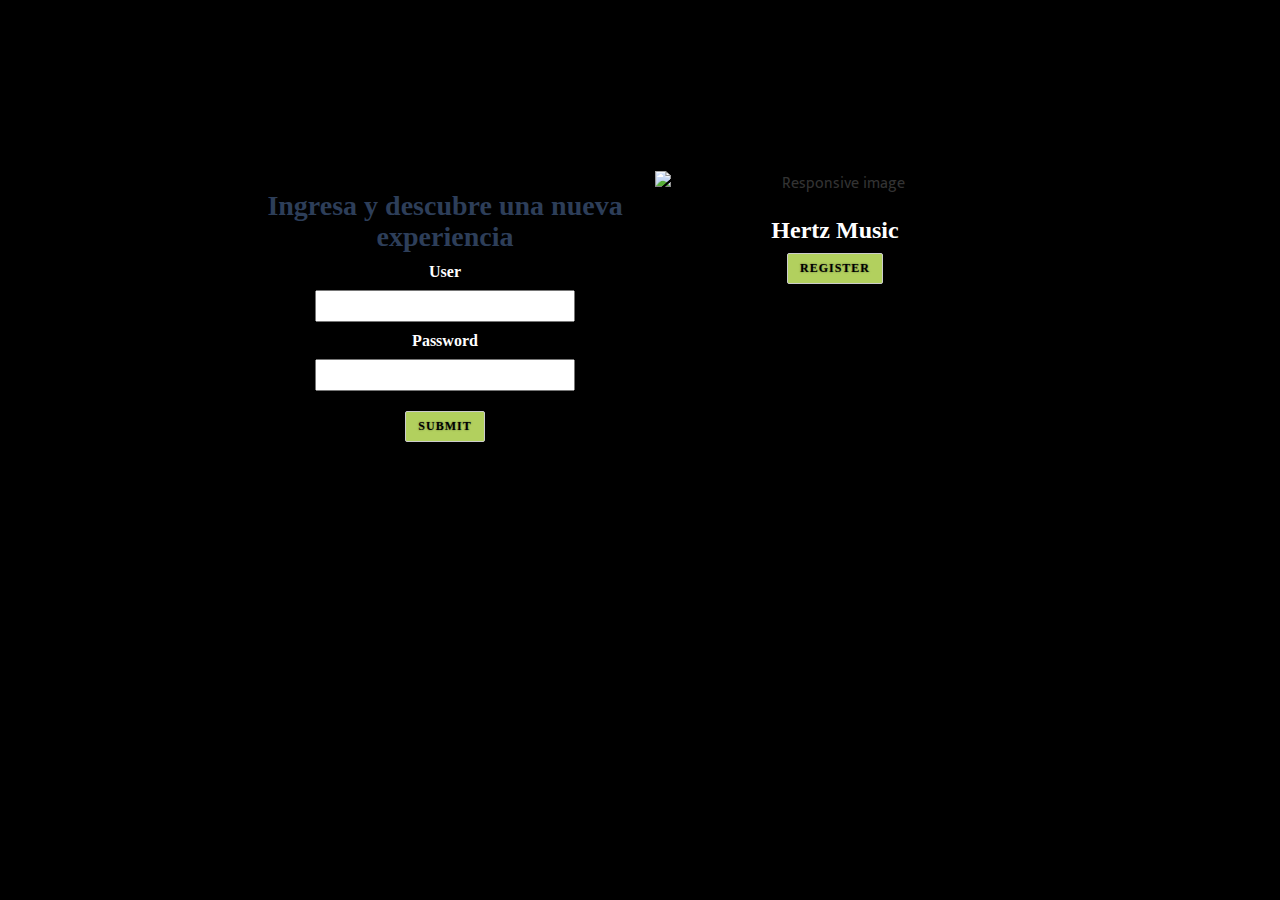
==== src/main/webapp/index.html @ 81394a3b "Iniciacion" ====
<!DOCTYPE html>
<html lang="en">
<head>
	<meta charset="utf-8" />
    
    <meta name="viewport" content="width=device-width, initial-scale=1" />
    <meta name="description" content="Prueva del sistema">
    <meta name="author" content="Froznar">
	
    <title>Hertzz Music</title>
	
    <!-- Bootstrap Core CSS -->
    <link href="css/bootstrap.min.css" rel="stylesheet" type="text/css">
	
	<!-- Custom CSS -->
    <link href="css/style.css" rel="stylesheet">

	<link rel="stylesheet" href="fonts/stylesheet.css">
	<link href="css/mb-comingsoon-iceberg.css" rel="stylesheet" />
	
	<!-- Custom Fonts -->
    <link href="font-awesome/css/font-awesome.min.css" rel="stylesheet" type="text/css">
	
	<!-- jQuery and Modernizr-->
	<script src="js/jquery-2.1.1.js"></script>
	<script src="js/modernizr.custom.97074.js"></script>
</head>
<body>

<div class="container">
  <div class="row log">
  	<div class="col-md-4 col-md-offset-2 cent" >
  		<form action="">
  			<p>
  				<h2 class="normalfont">Ingresa y descubre una nueva experiencia</h2>
	  			<h5 class="titlefont"> User</h5>
	  			<input type="text" name="user">
	  			<h5 class="titlefont"> Password</h5>
	  			<input type="text" name="password">
  			</p>
  			<p>
	  			<input class="btn btn-default" type="submit" value="Submit">
  			</p>
  		</form>
  	</div>
  	<div class="col-md-4 cent">
  		<img src="/images/Hertzz.png" class="img-responsive" alt="Responsive image">
  		<h3 class="titlefont">Hertz Music</h3>
  		<input class="btn btn-default" type="submit" value="Register">
  	</div>
  	
  	
</div>
</div>

</body>
</html>
---- src/main/webapp/css/style.css ----
/* ==== Google font ==== */
@import url(http://fonts.googleapis.com/css?family=Roboto:400,300,700,900);
@import url('http://fonts.googleapis.com/css?family=Ek+Mukta:400,600,700');

/* ---------------------------------------------------------------------------- */
/* ------------------------------------Html-Body------------------------------- */
/* ---------------------------------------------------------------------------- */
body {
	font-family: 'Ek Mukta', sans-serif;
	
	background-color: #000000 ;
	font-size: 16px;line-height: 1.6em;
	font-weight: 400;
	/*background-image: url("/images/hertz.png");*/
	-webkit-background-size: cover;
    -moz-background-size: cover;
    -o-background-size: cover;
    background-size: cover;
}
html, body {width:100%; padding:0; margin:0;}

/* ---------------------------------------------------------------------------- */
/* ---------------------------------------------------------------------------- */
/* ---------------------------------------------------------------------------- */
html { -webkit-text-size-adjust: none;}
.video embed,.video object,.video iframe { width: 100%;  height: auto;}
img{max-width:100%;	height: auto;width: auto\9; /* ie8 */}

h1 {font-size: 32px;}
h2 {font-size: 28px;}
h3 {font-size: 24px;}
h4 {font-size: 20px;}
h5 {font-size: 16px;}
h6 {font-size: 12px;}


h1,h2,h3,h4,h5,h6 {font-family: 'Roboto', sans-serif;font-weight: 600;color: #FFFFFF;}

p {margin: 0 0 20px;}

a {
   color: #DE5781;
   -webkit-transition: all .2s ease-in-out;
   -moz-transition: all .2s ease-in-out;
   transition: all .2s ease-in-out;
}

a:hover,
a:focus {text-decoration: none;}

.center{text-align: center; margin: 0 auto;}
.f-right{float: right;}
.f-left{float: left;}
.t-right{text-align: right;}
.t-left{text-align: left;}

.post{}
.post:after, .post:before, article:after, article:before, section:after, section:before{clear: both; content: '\0020'; display: block; visibility: hidden; width: 0; height: 0;}

.clear{content: "\0020"; display: block; height: 0; clear: both; visibility: hidden; }
.clearfix:after, .clearfix:before{clear: both; content: '\0020'; display: block; visibility: hidden; width: 0; height: 0;}

/* --Line-- */
hr.line { margin: 15px auto; padding: 0; max-width: 90px;border: 0; border-top: solid 5px #ddd;text-align: center;}

/* --Page-- */
body.index-page {}
body.sub-page {padding-top: 30px;background-color: #F9F9F9;}
body.sub-page .logo {margin: 110px 0 80px;background: url(../images/bg.jpg) fixed; padding: 30px 0 50px;}


/* ---------------------------------------------------------------------------- */
/* ----------------------------------Header////-------------------------------- */
/* ---------------------------------------------------------------------------- */
.navbar-default {border-color: transparent;background-color: #f1f1f1;}
.navbar-default .navbar-brand {font-family: Helvetica,Arial,cursive;color: #DE5781;display: none;}
.navbar-default .navbar-brand:hover,
.navbar-default .navbar-brand:focus,
.navbar-default .navbar-brand:active,
.navbar-default .navbar-brand.active {color: #DE5781;}

.navbar-default .navbar-collapse {border-color: rgba(255,255,255,.02);}

.navbar-default .navbar-toggle {border-color: #DE5781;background-color: #DE5781;}
.navbar-default .navbar-toggle:hover,
.navbar-default .navbar-toggle:focus {background-color: #DE5781;}

.navbar-default .nav li a {text-transform: uppercase;font-family: Helvetica,Arial,sans-serif;font-weight: 400;letter-spacing: 1px;color: #333;}
.navbar-default .nav li a:hover,
.navbar-default .nav li a:focus {outline: 0;color: #DE5781;}

.navbar-default .nav-justified{}
.navbar-default .nav-justified li {border-right: 1px solid #eee;border-top: 1px solid #eee;border-bottom: 1px solid #eee;background-color: rgba(255,255,255,0.5);}
.navbar-default .nav-justified li:last-child {border-right: none;}
.navbar-default .nav-justified li.active a {background-color: rgba(255,255,255,0.9);}

@media(min-width:768px) {
    .navbar-default {padding: 25px 0;border: 0;background-color: transparent;-webkit-transition: padding .3s;-moz-transition: padding .3s;transition: padding .3s;}
    .navbar-default.navbar-shrink {padding: 0px 0;background-color: #fff;}
    .navbar-default.navbar-shrink .navbar-brand {font-size: 1.5em;}
}
@media(max-width:768px) {
	.navbar-default .navbar-brand {display: block;}
}



/* Carousel Styles */
.carousel-inner img {width: 100%;max-height: 650px;}

.carousel-control {width: 0;}
.carousel-control.left,
.carousel-control.right {opacity: 1;filter: alpha(opacity=100);background-image: none;background-repeat: no-repeat;text-shadow: none;}
.carousel-control .glyphicon-chevron-left, 
.carousel-control .glyphicon-chevron-right, 
.carousel-control .icon-prev, 
.carousel-control .icon-next {position: absolute;top: 45%;z-index: 5;display: inline-block;}
.carousel-control .glyphicon-chevron-left,
.carousel-control .icon-prev {left: 30px;}
.carousel-control .glyphicon-chevron-right,
.carousel-control .icon-next {right: 30px;}
.carousel-control.left span:hover,
.carousel-control.right span:hover {opacity: .7;filter: alpha(opacity=70);}

.carousel-indicators .active {background-color: #fffffff;}
.carousel-indicators {bottom: 85px;}

.carousel-inner > .item {margin-left:0;margin-top:0;margin-bottom:0;padding-left: 0;width: 100%;height: auto;}
.carousel-inner > .item > img,
.carousel-inner > .item > a > img {display: block;max-width: 100%;height: auto;margin-left:0;padding-left: 0;}

/* Carousel Header Styles */
.header-text {position: absolute;top: 35%;left: 1.8%;right: auto;width: 96.66666666666666%;color: #fff;}

.logo {text-align: center;position: relative;}
.logo .and {font: italic 100px "Times New Roman", Georgia, serif;display: inline-block;line-height: 1;position: relative;top: 25px;color: #fff;}
.logo .name {color: #fff;font-family: "Montserrat", Helvetica, Arial, sans-serif;font-weight: 700;display: inline-block;margin: 0 2%;vertical-align: middle;font-size: 55px;text-transform: uppercase;}
.logo .name span {display: block;font-size: 30px;text-transform: none;margin-top: 20px;}

@media(max-width:768px) {.carousel-inner img {margin:30px 0 80px;}}

/* ---------------------------------------------------------------------------- */
/* -------------------------------------Content-------------------------------- */
/* ---------------------------------------------------------------------------- */
#page-content{}

/* ---HomePage--- */
.box-content {padding: 100px 0;}
.box-content .heading{margin-bottom: 50px; text-align: center;}
.box-content.box-style-1{background-attachment:fixed; background-image: url(../images/bg-1.jpg); background-color: #222;color:#fff;}
.box-content.box-style-2{background-attachment:fixed; background-image: url(../images/bg-2.jpg); background-color: #222;color:#fff;}

/* ---------------------------------------------------------------------------- */
/* -------------------------------------Box 1---------------------------------- */
/* ---------------------------------------------------------------------------- */
.box-content.box-1 {}
.box-content.box-1 .box-item{margin-bottom: 120px;float: left;text-align: center;font-family: 'Open Sans', sans-serif;
	border-radius: 4px;
	background-color: rgba(255, 255, 255, 0.8);
	padding: 100px 0 20px 0;
	margin-top: -180px;
	position: relative;
	-webkit-box-shadow: 0px 56px 36px -60px #121D12;
	-moz-box-shadow: 0px 56px 36px -60px #121D12;
	-o-box-shadow: 0px 56px 36px -60px #121D12;}
.box-content.box-1 .box-item h3{color: #363638;font-size:1.5em;text-transform:uppercase;}
.box-content.box-1 .box-item p{font-family: Arial, Helvetica, sans-serif;font-size: 15px;color:#816943;line-height: 25px;margin: 0.5em auto 0.8em auto;width: 90%;}

@media(min-width:768px) {.box-content.box-1 .box-item img{position:absolute; top:-40%;left:30%;border:3px solid #eee;}}

/* ---------------------------------------------------------------------------- */
/* -------------------------------------Box 2---------------------------------- */
/* ---------------------------------------------------------------------------- */
.box-content.box-2 {}
.box-content.box-2 h2{color:#fff;}
.box-content.box-2 .box-item {margin-top: 30px;border-bottom: 1px solid #fff;border-top: 1px solid #fff;padding: 60px 0px 40px 0px;color: #fff;}

/* ---------------------------------------------------------------------------- */
/* -------------------------------------Box 3---------------------------------- */
/* ---------------------------------------------------------------------------- */
.box-content.box-3 {}
.box-content.box-3 .box-item{margin-bottom: 20px; display: inline-block;}
.box-content.box-3 .da-thumbs {list-style: none;position: relative;margin: 10px auto;padding: 0;}
.box-content.box-3 .da-thumbs li {display:inline-block;margin: 5px;background: #fffeff;padding: 8px;position: relative;box-shadow: 0 1px 3px rgba(0,0,0,0.1);}
.box-content.box-3 .da-thumbs li a,
.box-content.box-3 .da-thumbs li a img {display: block;position: relative;}
.box-content.box-3 .da-thumbs li a {overflow: hidden;}
.box-content.box-3 .da-thumbs li a div {position: absolute;background: #333;background: rgba(0,0,0,0.7);width: 100%;height: 100%;}
.box-content.box-3 .da-thumbs li a div span {display: block;padding: 20px 0;margin: 80px 20px 20px 20px;text-transform: uppercase;font-weight: normal;color: rgba(255,255,255,0.9);text-shadow: 1px 1px 1px rgba(0,0,0,0.4);border-bottom: 1px solid rgba(255,255,255,0.5);box-shadow: 0 1px 0 rgba(0,0,0,0.1), 0 -10px 0 rgba(255,255,255,0.3);}

/* ---------------------------------------------------------------------------- */
/* -------------------------------------Box 4---------------------------------- */
/* ---------------------------------------------------------------------------- */
.box-content.box-4 {}
.box-content.box-4 .box-item{}
.box-content.box-4 blockquote {position: relative;padding: 60px 120px;text-align: center;font-size: 43px; border:none;line-height: 1.2;}
.box-content.box-4 blockquote:before, .box-content.box-4 blockquote:after {position: absolute;width: 60px;height: 60px;font-size: 130px;line-height: 1; }
.box-content.box-4 blockquote:before {top: 0;left: 0;content: "\201C"; }
.box-content.box-4 blockquote:after {top: 0;right: 0;content: "\201D"; }
@media only screen and (max-width: 1100px) {
 .box-content.box-4 blockquote {font-size: 30px; } 
 }
@media only screen and (max-width: 960px) {
 .box-content.box-4 blockquote {padding: 30px 60px;font-size: 22px; }
 .box-content.box-4 blockquote:before, .box-content.box-4 blockquote:after {width: 30px;height: 30px;font-size: 70px; } 
 }
@media only screen and (max-width: 690px) {
 .box-content.box-4 blockquote {padding: 10px 30px;font-size: 20px; }
 .box-content.box-4  blockquote:before, .box-content.box-4 blockquote:after {font-size: 35px; } 
 }

/* ---------------------------------------------------------------------------- */
/* -------------------------------------Box 5---------------------------------- */
/* ---------------------------------------------------------------------------- */
.box-content.box-5 {}
.box-content.box-5 .box-item{}
.box-content.box-5 .box-item {background: #ffffff; color: #3F3F3F; margin-bottom: 30px; }
.box-content.box-5 .box-item .wrapper{padding: 20px 30px; }
.box-content.box-5 .box-item img{border: none;margin-top: 30px;border: 7px double #eee; }
.box-content.box-5 .box-item div{padding: 0;}
.box-content.box-5 .fix-right {float: right;}

@media only screen and (max-width: 900px) {.box-content.box-5 .fix-right {float: none;}}
@media only screen and (max-width: 700px) {.box-content.box-5 .box-item {text-align: center;}}
/* ---------------------------------------------------------------------------- */
/* -------------------------------------Box 6---------------------------------- */
/* ---------------------------------------------------------------------------- */
.box-content.box-6 {border-bottom: 1px solid #DDD;border-top: 1px solid #DDD;}
.box-content.box-6 .box-item{background-color: #F9F9F9;margin-bottom: 30px;border: 1px solid #eee;} 
.box-content.box-6 .box-item .content{padding: 10px 30px 30px;} 
.box-content.box-6 .box-item .content h3{font-weight: 500;color: #DE5781;font-size: 24px;margin-bottom: 20px;} 
.box-content.box-6 .box-item .content span{color: #bbb;font-size: 15px;}
/* ---------------------------------------------------------------------------- */
/* -------------------------------------Box 7---------------------------------- */
/* ---------------------------------------------------------------------------- */
.box-content.box-7 {}
.box-content.box-7 .box-item{} 


/* ---------------------------------------------------------------------------- */
/* ---------------------------------MainContent-------------------------------- */
/* ---------------------------------------------------------------------------- */
#main-content {margin-bottom: 30px;}

article{background:#ffffff;padding: 10px 40px 20px;margin-bottom:30px;border-radius:4px;-webkit-border-radius:4px;-moz-border-radius:4px;}
article:after, article:before{clear: both; content: '\0020'; display: block; visibility: hidden; width: 0; height: 0;}
article a:hover {color: #333;}
article .info {margin: 5px 0 10px 0;}

article .art-header{padding: 5px 0px;}

article .art-content {}
article .art-content a{font-weight: bold;}

article .art-content ol {float: left;text-align: justify;margin: 10px 50px;font-size: 16px;list-style-type: circle;}

article .entry-title {line-height: 1;position: relative; width: 100%;font-size: 50px;margin: 10px 0 30px 0;}
article .entry-title h2{line-height: 1.2;font-size: 38px;}

article .excerpt {border-bottom: 1px dashed #aaa;border-top: 1px dashed #aaa;margin: 20px 0;}
article .excerpt p{color: #888;margin: 10px 0;}
article .dropcap {font-size: 70px;line-height: 70px;font-weight: 500;float: left;margin-right: 20px;}

/* ---------------------------------------------------------------------------- */
/* ---------------------------------Sidebar-------------------------------- */
/* ---------------------------------------------------------------------------- */
#sidebar{}

.widget{background: #fff;margin-bottom:30px;border-radius:4px;-webkit-border-radius:4px;-moz-border-radius:4px;padding: 10px 0;}
.widget:after, .widget:before{clear: both; content: '\0020'; display: block; visibility: hidden; width: 0; height: 0;}
.widget ul li{list-style:none;}
.widget .heading {border-bottom: 1px solid #ddd;text-align: center;padding: 10px;}
.widget .content {padding:20px 35px;}

.widget.wid-about {}

.widget.wid-tags {}
.widget.wid-tags ul a 
{ 
	float:left; 
	height:24px; 
	line-height:24px; 
	position:relative; 
	font-size:16px; 
	letter-spacing: 1px;
	margin-bottom:12px; 
	margin-left:12px; 
	background: #DE5781; 
	color:#fff; 
	text-decoration:none; 
	-moz-border-radius-bottomright:4px; 
	-webkit-border-bottom-right-radius:4px; 
	border-bottom-right-radius:4px; 
	-moz-border-radius-topright:4px; 
	-webkit-border-top-right-radius:4px; 
	border-top-right-radius:4px; 
	padding:0 10px 0 12px; 
} 
.widget.wid-tags ul a:before 
{ 
	content:""; 
	float:left; 
	position:absolute; 
	top:0; 
	left:-12px; 
	width:0; 
	height:0; 
	border-color:transparent #DE5781 transparent transparent; 
	border-style:solid; 
	border-width:12px 12px 12px 0; 
} 
.widget.wid-tags ul a:after 
{ 
	content:""; 
	position:absolute; 
	top:10px; 
	left:0; 
	float:left; 
	width:4px; 
	height:4px; 
	-moz-border-radius:2px; 
	-webkit-border-radius:2px; 
	border-radius:2px; 
	background:#fff; 
	-moz-box-shadow:-1px -1px 2px #DE5781; 
	-webkit-box-shadow:-1px -1px 2px #DE5781; 
	box-shadow:-1px -1px 2px #DE5781; 
} 
.widget.wid-tags ul a:hover {background:#555;} 
.widget.wid-tags ul a:hover:before {border-color:transparent #555 transparent transparent; -webkit-transition: all .2s ease-in-out;-moz-transition: all .2s ease-in-out;transition: all .2s ease-in-out;}

.widget.wid-archive {}
.widget.wid-archive select {margin: 5px 0;height: 40px;width: 100%;padding-left: 10px;font-family: "Noto Serif",serif;font-size: 16px; background-color: #e9e9e9;color: #777777;border: none;}

.widget.wid-gallery {}
.widget.wid-gallery img{margin-bottom: 30px;max-width: 100%;}

.widget.wid-links {}
.widget.wid-links  ul {padding-left:0;}
.widget.wid-links ul li { line-height: 2.8;border-bottom: 1px dashed #DDD;}

/* ---------------------------------------------------------------------------- */
/* ------------------------------------Footer---------------------------------- */
/* ---------------------------------------------------------------------------- */

footer {text-align: center;border-top: 1px solid #ddd;}
footer .copyright {color: #333333;font-size: 17px;letter-spacing:1px;margin-top: 10px;}
footer .wrap-footer {padding: 30px 50px 10px 50px;background-color: #ffffff;}

footer ul.social-buttons li a{display: block;width: 40px;height: 40px;border-radius: 50%;font-size: 20px;line-height: 40px;color: #ffffff;background-color: #DE5781;transition-duration: 0.3s;}
footer ul.social-buttons li a:hover, ul.social-buttons li a:focus, ul.social-buttons li a:active{background-color: #333333;}

footer ul.quicklinks {margin-top: 10px;}

/* ---------------------------------------------------------------------------- */
/* -------------------------------------Contact-------------------------------- */
/* ---------------------------------------------------------------------------- */
.contact h2{font-size: 34px; font-weight: 500;letter-spacing: 3px;padding-top: 20px ;text-align: center;}

#contact_form {padding:25px;}

#ff label {cursor:pointer;margin:px 0;display:block;font-weight:bold;}

#ff input {display:block;width:90%;border-radius:4px;-webkit-border-radius:4px;-moz-border-radius:4px; color:#000;	border:1px solid #5f5f5f;padding:10px;margin: 5px 0 25px 0;}

textarea {display:block;width:90%;height:200px; border-radius:4px;-webkit-border-radius:4px;-moz-border-radius:4px;background-color:#fff; color:#000;	border:1px solid #5f5f5f;padding:10px;margin: 5px 0 25px 0;}

#ff .sendButton {border: none;cursor:pointer;background-color: #DE5781;-webkit-border-radius:3px;-moz-border-radius:3px;border-radius:3px;;width:100px;color:#ffffff;}
#ff .sendButton:hover {opacity: 0.8;}

/* ---------------------------------------------------------------------------- */
/* ------------------------------------Button---------------------------------- */
/* ---------------------------------------------------------------------------- */
.btn {
	border-radius: 2px;
	position: relative;
	display: inline-block;
	outline: none;
	color: #000;
	text-decoration: none;
	text-transform: uppercase;
	letter-spacing: 1px;
	font-weight: bold;	
	text-shadow: 0 0 2px rgba(0,0,0,0.5);
	font-size: 12px;
	font-family: Tribal;
	
	background-color:#b2d05e;
}
a.btn:focus{outline: 0;}

.btn-skin {color: #fff;background-color: #DE5781;min-width: 110px;}
.btn-skin:hover {color: #fff;background-color: #333;}


@font-face {
  font-family: "A1";
  src: url("/fonts/Lumus.ttf") format("truetype");
}
@font-face {
  font-family: "Tribal";
  src: url("/fonts/Tribal_Play.ttf") format("truetype");
}

.log{
	text-align: center;
	
	margin-top: 15%;
}
.titlefont{
	font-family: Tribal;	
}
.normalfont{
	font-family: A1;
	color: #2d3e59;
}
.bcol{
	border-style: solid;
    border-color:#000000 #5bf1ff #000000 #000000;
}

.cent{
	text-align: center;
}

.button{}
		
}
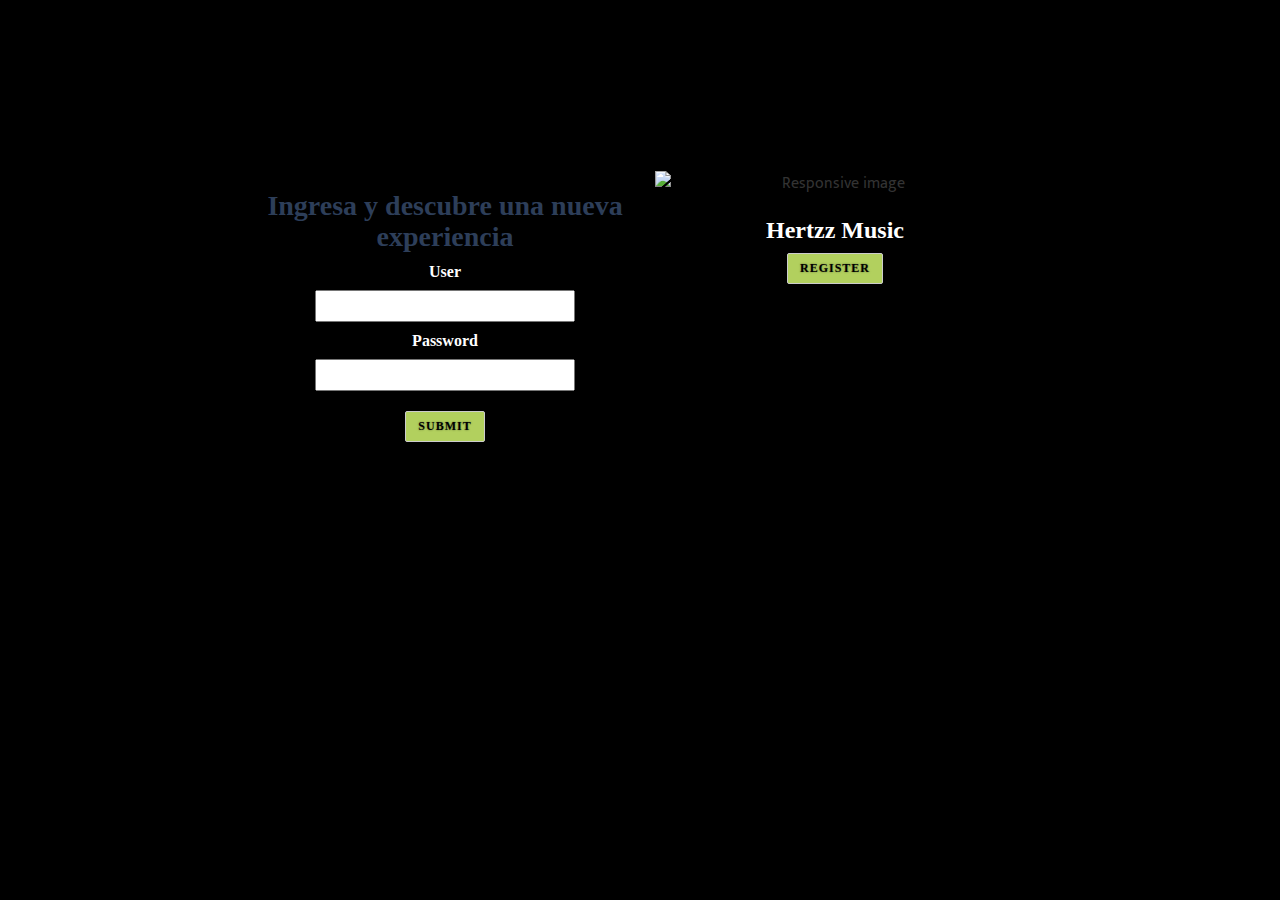
==== commit 806351cf: "Pagina UserSearch" ====
--- a/src/main/webapp/index.html
+++ b/src/main/webapp/index.html
@@ -45,7 +45,7 @@
   	</div>
   	<div class="col-md-4 cent">
   		<img src="/images/Hertzz.png" class="img-responsive" alt="Responsive image">
-  		<h3 class="titlefont">Hertz Music</h3>
+  		<h3 class="titlefont">Hertzz Music</h3>
   		<input class="btn btn-default" type="submit" value="Register">
   	</div>
   	
